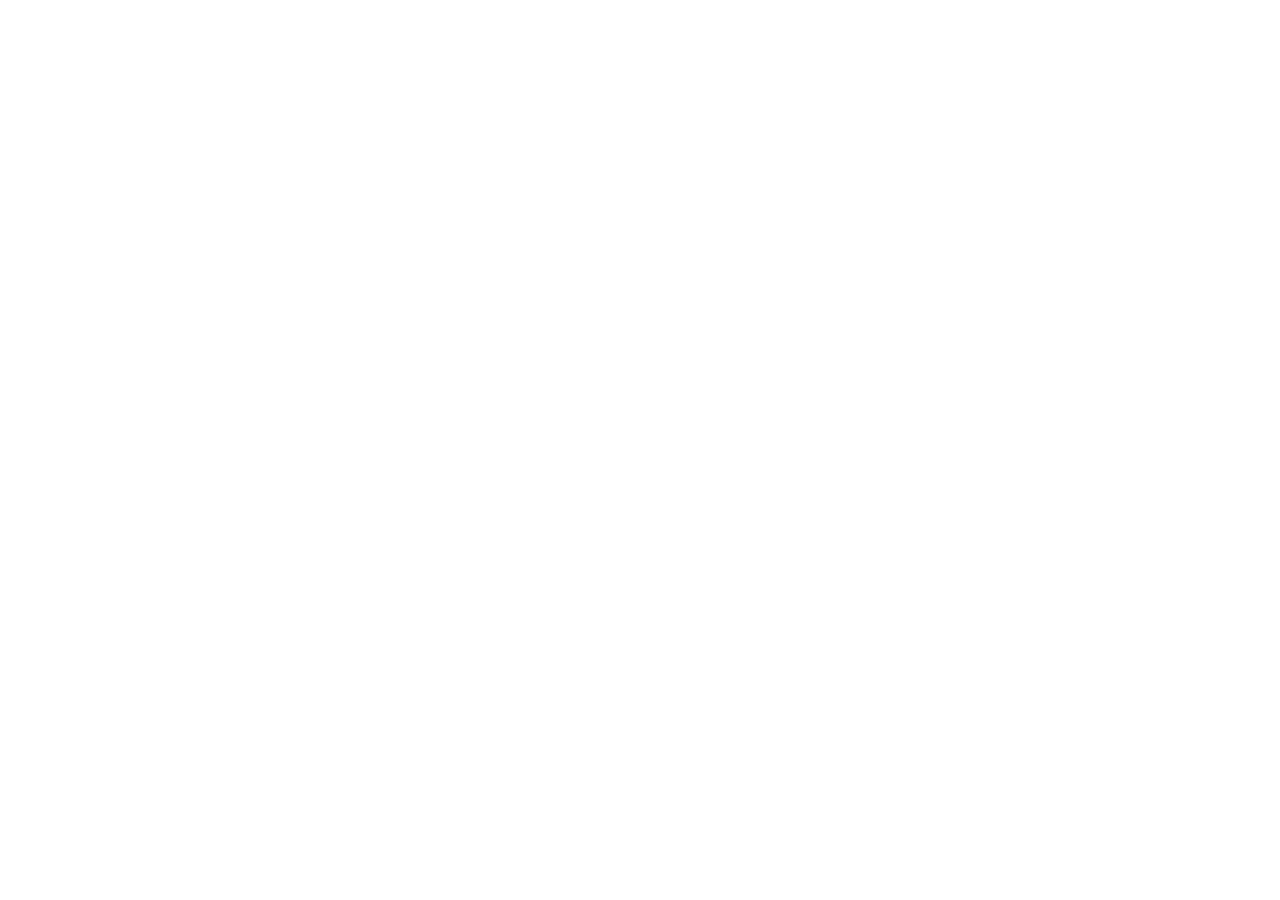
==== events.html @ 98ec8a08 "Restructured folders to make things simpler" ====
<!DOCTYPE html>
<html lang="en">
<head>
    <meta charset="UTF-8">
    <meta name="viewport" content="width=device-width, initial-scale=1.0">
    <title>Document</title>
</head>
<body>
    
</body>
</html>
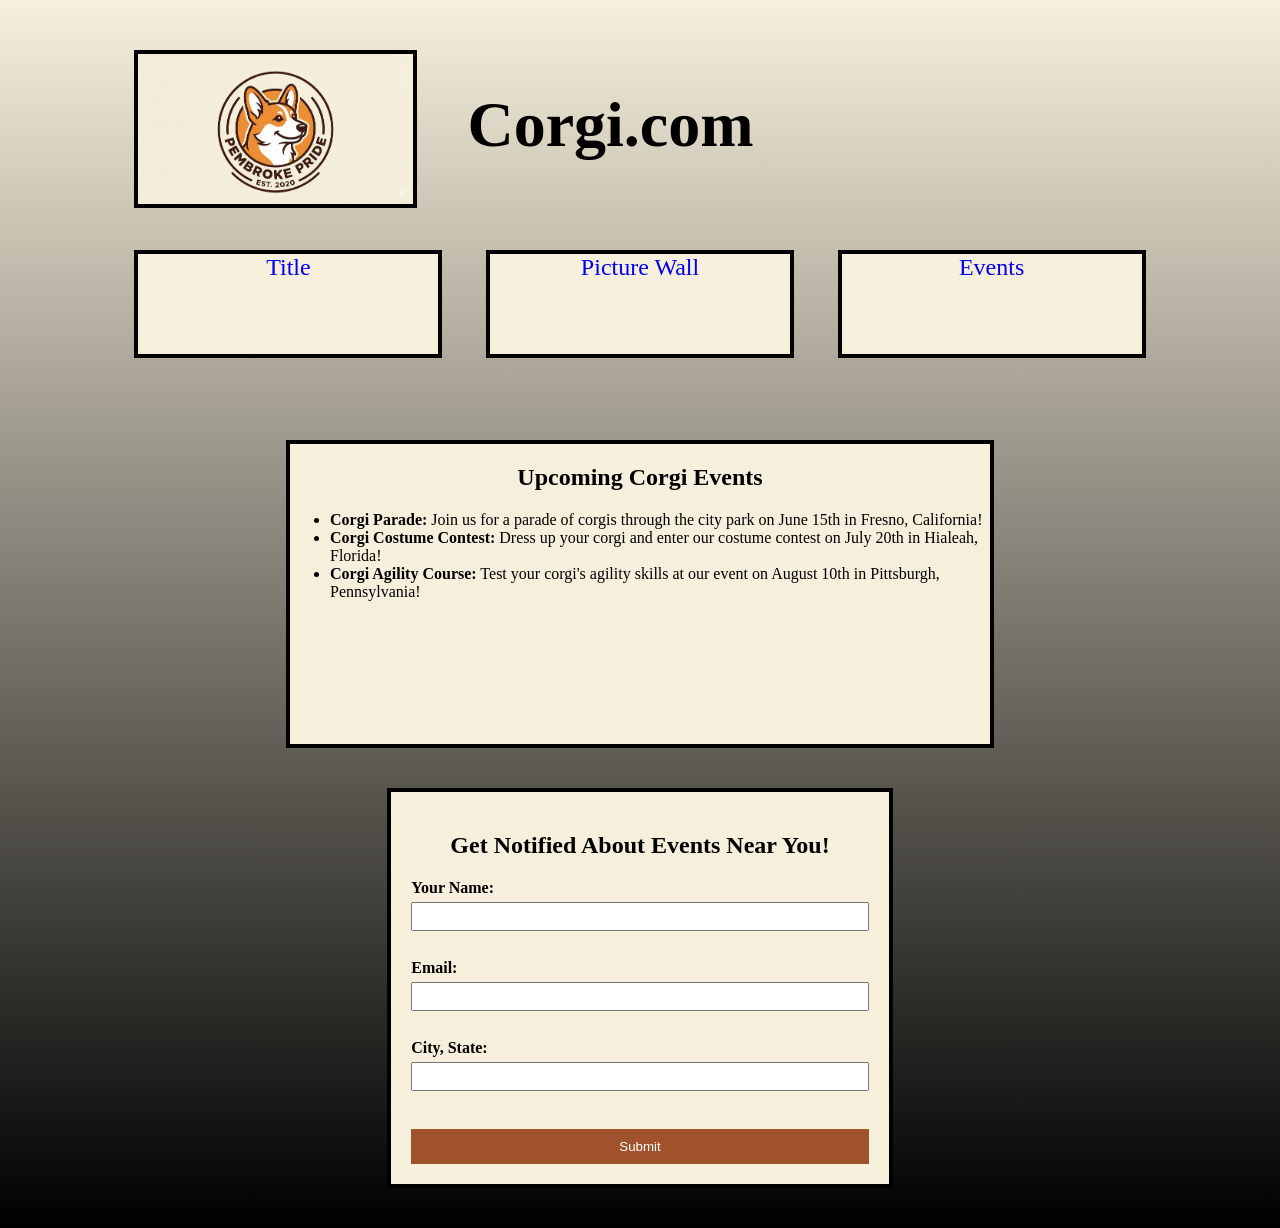
==== commit d3d2dcd2: "Made Events Page" ====
--- a/events.html
+++ b/events.html
@@ -4,8 +4,42 @@
     <meta charset="UTF-8">
     <meta name="viewport" content="width=device-width, initial-scale=1.0">
     <title>Document</title>
+    <link rel="stylesheet" href="styles/events.css">
 </head>
 <body>
+    <header>
+        <a href="index.html"><img id="logo" src="images/logo.png" alt="Logo for Pembroke Pride, featuring a Corgi in the center."></a>
+        <h1>Corgi.com</h1>
+    </header>
+    <nav>
+        <a href="index.html">Title</a>
+        <a href="picture_wall.html">Picture Wall</a>
+        <a href="events.html">Events</a>
+    </nav>
     
+     <div id="main">
+        <h2>Upcoming Corgi Events</h2>
+        <ul>
+            <li><strong>Corgi Parade:</strong> Join us for a parade of corgis through the city park on June 15th in Fresno, California!</li>
+            <li><strong>Corgi Costume Contest:</strong> Dress up your corgi and enter our costume contest on July 20th in Hialeah, Florida!</li>
+            <li><strong>Corgi Agility Course:</strong> Test your corgi's agility skills at our event on August 10th in Pittsburgh, Pennsylvania!</li>
+        </ul>
+    </div>
+     
+    <div id="raffle">
+        <h2>Get Notified About Events Near You!</h2>
+        <form>
+            <label for="name">Your Name:</label>
+            <input type="text" id="name" name="name"><br><br>
+
+            <label for="email">Email:</label>
+            <input type="email" id="email" name="email"><br><br>
+
+            <label for="location">City, State:</label>
+            <input type="text" id="location" name="location"><br><br>
+
+            <input type="submit" value="Submit">
+        </form>
+    </div>
 </body>
 </html>
--- a/styles/events.css
+++ b/styles/events.css
@@ -0,0 +1,125 @@
+/* Body with black and white background */
+body {
+    background: linear-gradient(0deg, #000000, #F6EFDC); /* black to white */
+}
+
+/* Header & nav remain mostly same */
+header {
+    display: flex;
+    height: 150px;
+    width: 80%;
+    margin: 50px auto;
+}
+
+#logo {
+    height: 150px;
+    margin-right: 50px;
+    border: black solid 4px;
+}
+
+h1 {
+    display: block;
+    height: 150px;
+    align-content: center;
+    margin: 0;
+    font-size: 4em;
+}
+
+nav {
+    display: flex;
+    height: 150px;
+    width: 80%;
+    margin: 0 auto;
+    justify-content: space-between;
+}
+
+nav a {
+    display: block;
+    height: 100px;
+    width: 300px;
+    border: black solid 4px;
+    text-align: center;
+    background-color: #F6EFDC;
+    text-decoration: none;
+    font-size: 1.5em;
+}
+
+h2 {
+    text-align: center;
+    margin-top: 20px;
+}
+
+p {
+    width: 80%;
+    margin: 20px auto;
+    font-size: 1.2em;
+}
+
+/* Box for Corgi Images */
+#main {
+    position: relative;
+    width: 80%;
+    max-width: 700px;
+    height: 300px; /* match box-of-facts size */
+    margin: 40px auto;
+    border: 4px solid black;
+    background-color: #F6EFDC;
+    overflow: hidden;
+}
+
+/* Collage images */
+.corgi {
+    position: absolute;
+    width: 220px;
+    border: 4px solid black;
+    background-color: white;
+    box-shadow: 5px 5px 12px rgba(0,0,0,0.3);
+}
+
+/* Individual image positions */
+.img1 { top: 10px; left: 20px; transform: rotate(-10deg); z-index: 1; }
+.img2 { top: 100px; left: 150px; transform: rotate(8deg); z-index: 2; }
+.img3 { top: 40px; left: 300px; transform: rotate(-5deg); z-index: 3; }
+.img4 { top: 150px; left: 400px; transform: rotate(12deg); z-index: 4; }
+
+/* Raffle box at bottom, half the size of #main */
+#raffle {
+    width: 40%; 
+    margin: 40px auto;
+    padding: 20px;
+    border: 4px solid black;
+    background-color: #F6EFDC;
+    box-sizing: border-box;
+}
+
+#raffle h2 {
+    text-align: center;
+    margin-bottom: 20px;
+}
+
+#raffle form label {
+    display: block;
+    font-weight: bold;
+    margin-top: 10px;
+}
+
+#raffle form input[type="text"],
+#raffle form input[type="email"] {
+    width: 100%;
+    padding: 5px;
+    margin-top: 5px;
+    box-sizing: border-box;
+}
+
+#raffle form input[type="submit"] {
+    margin-top: 20px;
+    width: 100%;
+    padding: 10px;
+    background-color: #A0522D;
+    color: white;
+    border: none;
+    cursor: pointer;
+}
+#raffle form input[type="submit"]:hover {
+    background-color: #8B4513;
+}
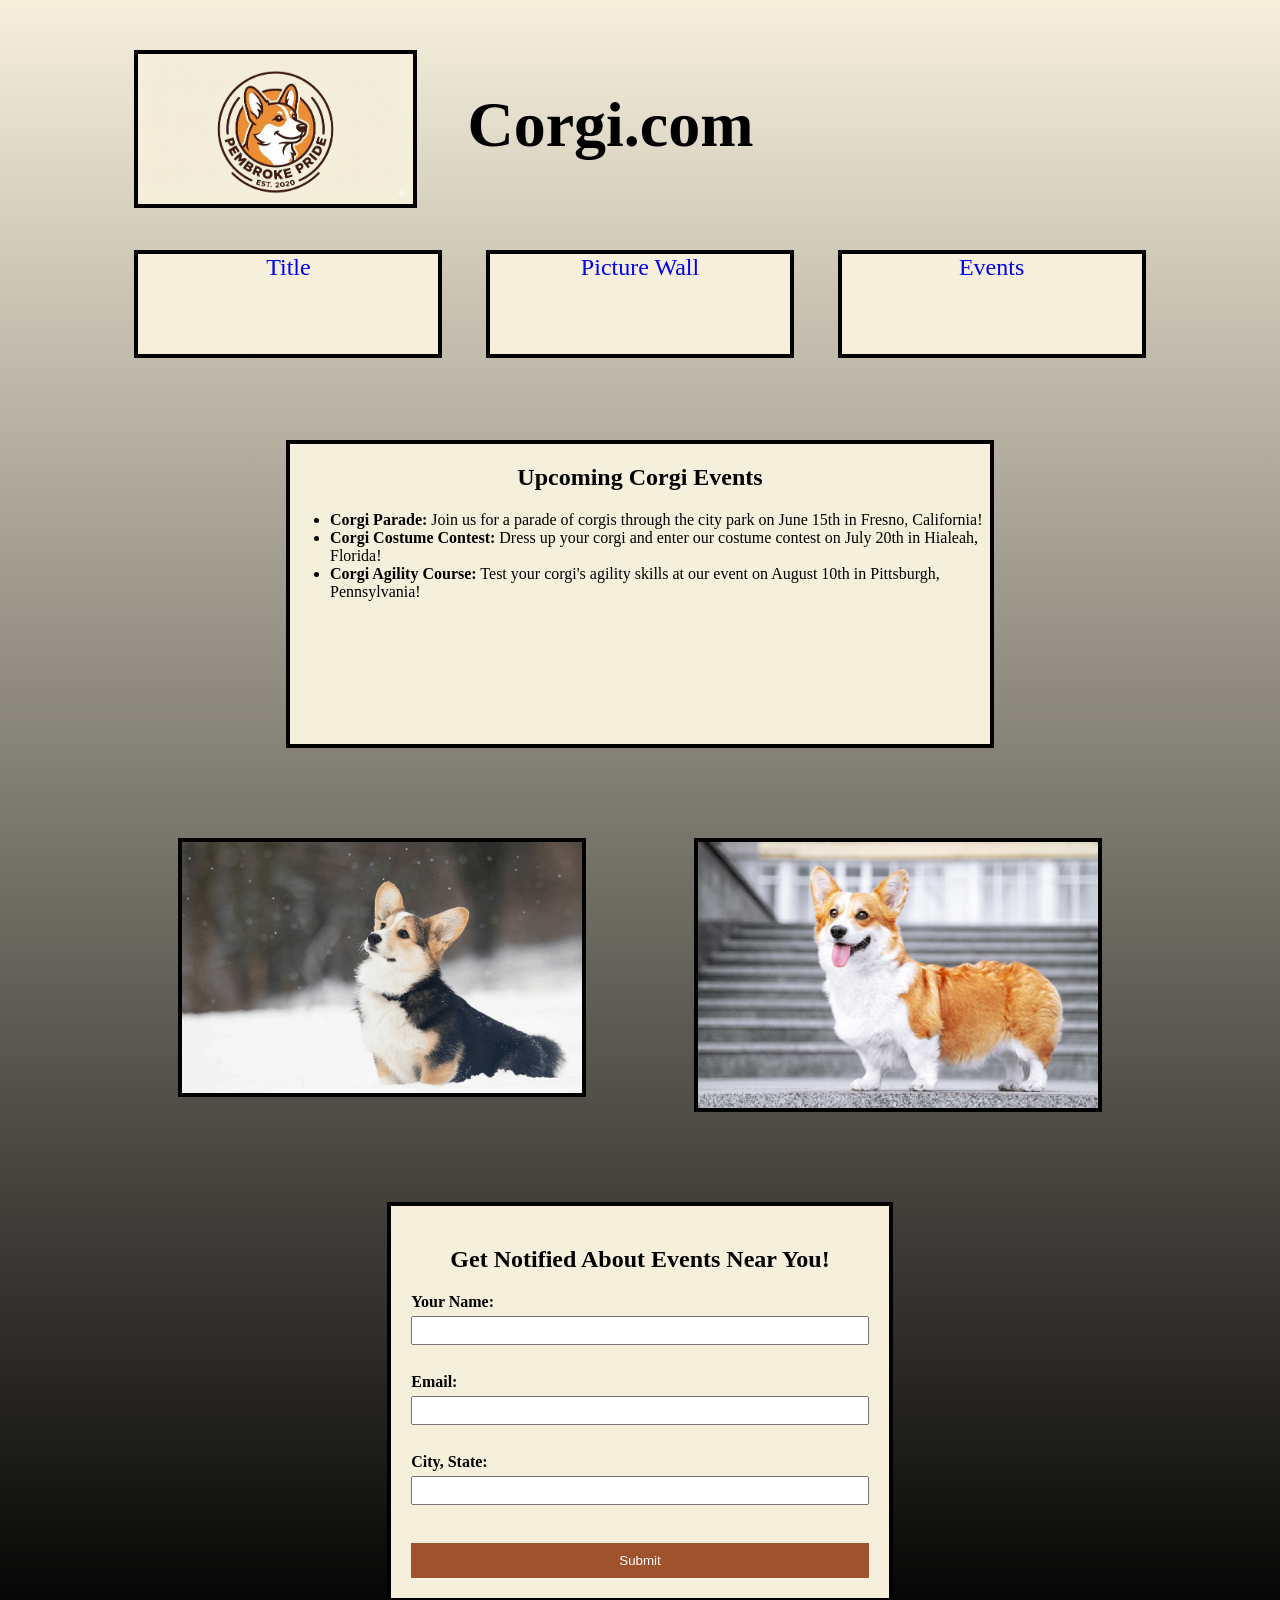
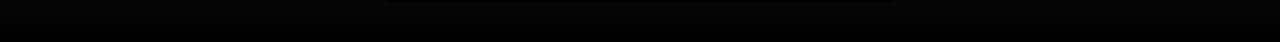
==== commit f3fcaa02: "Added Images" ====
--- a/events.html
+++ b/events.html
@@ -1,14 +1,17 @@
 <!DOCTYPE html>
 <html lang="en">
+
 <head>
     <meta charset="UTF-8">
     <meta name="viewport" content="width=device-width, initial-scale=1.0">
     <title>Document</title>
     <link rel="stylesheet" href="styles/events.css">
 </head>
+
 <body>
     <header>
-        <a href="index.html"><img id="logo" src="images/logo.png" alt="Logo for Pembroke Pride, featuring a Corgi in the center."></a>
+        <a href="index.html"><img id="logo" src="images/logo.png"
+                alt="Logo for Pembroke Pride, featuring a Corgi in the center."></a>
         <h1>Corgi.com</h1>
     </header>
     <nav>
@@ -16,16 +19,24 @@
         <a href="picture_wall.html">Picture Wall</a>
         <a href="events.html">Events</a>
     </nav>
-    
-     <div id="main">
+
+    <div id="main">
         <h2>Upcoming Corgi Events</h2>
         <ul>
-            <li><strong>Corgi Parade:</strong> Join us for a parade of corgis through the city park on June 15th in Fresno, California!</li>
-            <li><strong>Corgi Costume Contest:</strong> Dress up your corgi and enter our costume contest on July 20th in Hialeah, Florida!</li>
-            <li><strong>Corgi Agility Course:</strong> Test your corgi's agility skills at our event on August 10th in Pittsburgh, Pennsylvania!</li>
+            <li><strong>Corgi Parade:</strong> Join us for a parade of corgis through the city park on June 15th in
+                Fresno, California!</li>
+            <li><strong>Corgi Costume Contest:</strong> Dress up your corgi and enter our costume contest on July 20th
+                in Hialeah, Florida!</li>
+            <li><strong>Corgi Agility Course:</strong> Test your corgi's agility skills at our event on August 10th in
+                Pittsburgh, Pennsylvania!</li>
         </ul>
     </div>
-     
+
+    <div id="images">
+        <img src="images/corgi-dog.png" alt="Corgi Dog" class="corgipic">
+        <img src="images/p1.jpg" alt="Corgi Dog" class="corgipic">
+    </div>
+
     <div id="raffle">
         <h2>Get Notified About Events Near You!</h2>
         <form>
@@ -42,4 +53,5 @@
         </form>
     </div>
 </body>
+
 </html>
--- a/styles/events.css
+++ b/styles/events.css
@@ -122,4 +122,19 @@
 }
 #raffle form input[type="submit"]:hover {
     background-color: #8B4513;
+}
+
+.corgipic {
+    display: block;
+    width: 400px;
+    margin: 50px auto;
+    border: black solid 4px;
+}
+
+#images {
+display: grid;
+grid-template-columns: repeat(2, 1fr);
+gap: 20px;
+width: 80%;
+margin: 0 auto;
 }
